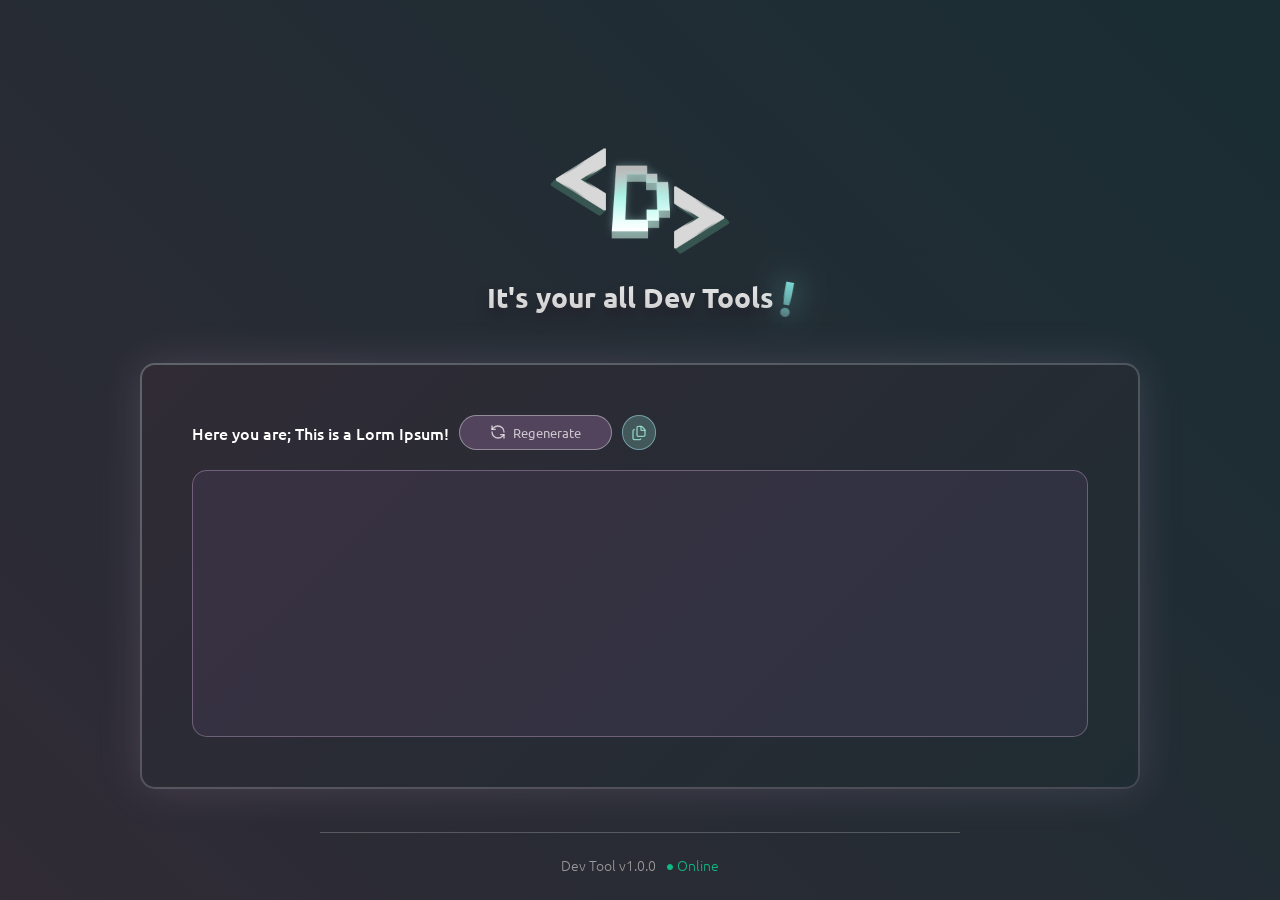
==== index.html @ c45aafa2 "Initial commit" ====
<!DOCTYPE html>
<html>
    <head>
        <title>Dev Tools - V1</title>
        <meta charset="UTF-8">
        <meta name="viewport" content="width=device-width, initial-scale=1.0">
        <link rel="stylesheet" href="/styles/style.css">
        <link rel="preconnect" href="https://fonts.googleapis.com">
        <link rel="preconnect" href="https://fonts.gstatic.com" crossorigin>
        <link href="https://fonts.googleapis.com/css2?family=Ubuntu:ital,wght@0,300;0,400;0,500;0,700;1,300;1,400;1,500;1,700&display=swap" rel="stylesheet">
    </head>
    <body>
        <div class="home-header">
            <a href="/" class="home-logo-link">
                <img src="/img/light_logo.png" class="home-logo">
            </a>
            <div style="display: flex; flex-direction: row; justify-content: center;">
                <h1 class="home-h1">It's your all Dev Tools</h1>
                <span class="hooray">!</span>
            </div>
        </div>
        <div class="home-container">
            <div class="home-controller">
                <p class="home-p">Here you are; This is a Lorm Ipsum!</p>
                <div style="display: flex; flex-direction: row; gap: 10px;">
                    <button class="button-type1" onclick="lorem()">
                        <svg xmlns="http://www.w3.org/2000/svg" width="24" height="24" viewBox="0 0 24 24" fill="none" stroke="currentColor" stroke-width="2" stroke-linecap="round" stroke-linejoin="round" class="lucide lucide-refresh-ccw-icon lucide-refresh-ccw"><path d="M21 12a9 9 0 0 0-9-9 9.75 9.75 0 0 0-6.74 2.74L3 8"/><path d="M3 3v5h5"/><path d="M3 12a9 9 0 0 0 9 9 9.75 9.75 0 0 0 6.74-2.74L21 16"/><path d="M16 16h5v5"/></svg>
                        <p>Regenerate</p>
                    </button>
                    <button id="copy-button" class="button-type2" onclick="copy()">
                        <svg xmlns="http://www.w3.org/2000/svg" width="24" height="24" viewBox="0 0 24 24" fill="none" stroke="currentColor" stroke-width="2" stroke-linecap="round" stroke-linejoin="round" class="lucide lucide-files-icon lucide-files"><path d="M15 2h-4a2 2 0 0 0-2 2v11a2 2 0 0 0 2 2h8a2 2 0 0 0 2-2V8"/><path d="M16.706 2.706A2.4 2.4 0 0 0 15 2v5a1 1 0 0 0 1 1h5a2.4 2.4 0 0 0-.706-1.706z"/><path d="M5 7a2 2 0 0 0-2 2v11a2 2 0 0 0 2 2h8a2 2 0 0 0 1.732-1"/></svg>
                        <p id="copy-text" style="display: none; margin: 0;">Copied!</p>
                    </button>
                </div>
            </div>
            <textarea id="lorem-ipsum" class="home-textarea" rows="15" readonly></textarea>
        </div>

        <div class="footer">
            <hr>
            <div style="display: flex; flex-direction: row; gap: 10px;">
                <p style="color: #9b9b9b;">Dev Tool v1.0.0</p>
                <p style="color: #10b981;">● Online</p>
            </div>
        </div>
        <script src="/components/tools.js"></script>
        <script src="/components/lorem-ipsum.js"></script>
    </body>
</html>
---- styles/style.css ----
.ubuntu-light {
  font-family: "Ubuntu", sans-serif;
  font-weight: 300;
  font-style: normal;
}

.ubuntu-regular {
  font-family: "Ubuntu", sans-serif;
  font-weight: 400;
  font-style: normal;
}

.ubuntu-medium {
  font-family: "Ubuntu", sans-serif;
  font-weight: 500;
  font-style: normal;
}

.ubuntu-bold {
  font-family: "Ubuntu", sans-serif;
  font-weight: 700;
  font-style: normal;
}

.ubuntu-light-italic {
  font-family: "Ubuntu", sans-serif;
  font-weight: 300;
  font-style: italic;
}

.ubuntu-regular-italic {
  font-family: "Ubuntu", sans-serif;
  font-weight: 400;
  font-style: italic;
}

.ubuntu-medium-italic {
  font-family: "Ubuntu", sans-serif;
  font-weight: 500;
  font-style: italic;
}

.ubuntu-bold-italic {
  font-family: "Ubuntu", sans-serif;
  font-weight: 700;
  font-style: italic;
}

/* Body */
body {
    position: relative;
    width: 100vw;
    height: 100vh;
    overflow: hidden;
    margin: 0;
    display: flex;
    flex-direction: column;
    justify-content: center;
    background: linear-gradient(45deg, #302b35, #192d33);
}

/* Frame */
.frame-sidebar {
    position: relative;
    align-self: center;
    width: 200px;
    height: 95vh;
    background: linear-gradient(-45deg, #2d3f45, #58505f);
    border: 1px solid #50595b;
    border-radius: 15px;
    box-shadow: rgba(0, 0, 0, 0.25) 0px 54px 55px, rgba(0, 0, 0, 0.12) 0px -12px 30px, rgba(0, 0, 0, 0.12) 0px 4px 6px, rgba(0, 0, 0, 0.17) 0px 12px 13px, rgba(0, 0, 0, 0.09) 0px -3px 5px;
}

/* Home */
.home-header {
  display: flex;
  flex-direction: column;
  margin-bottom: 30px;
}

.hooray {
  cursor: default;
  margin: 6px 0px 0px 6px;
  font-family: "Ubuntu";
  font-size: 50px;
  font-weight: 700;
  font-style: normal;
  color: transparent;
  -webkit-text-fill-color: transparent;
  background: linear-gradient(180deg, #8afff7, #ffffff24);
  background-clip: text;
  -webkit-background-clip: text;
  filter: drop-shadow(0px 0px 15px #8afff7);
  transform: rotate(10deg);
}

.home-logo-link {
  position: relative;
  align-self: center;
  width: 180px;
  margin-bottom: -35px;
}

.home-logo {
  width: 180px;
}

.home-h1 {
  cursor: default;
  font-family: "Ubuntu";
  font-weight: 700;
  font-size: 28px;
  font-style: normal;
  color: transparent;
  background: linear-gradient(180deg, #e9e9e9, #cdcdcd);
  -webkit-background-clip: text;
  background-clip: text;
  -webkit-text-fill-color: transparent;
  filter: drop-shadow(0px 8px 6px rgba(35, 27, 37, 0.74));
}

.home-container {
  align-self: center;
  width: 70%;
  display: flex;
  flex-direction: column;
  gap: 20px;
  padding: 50px;
  background: linear-gradient(-45deg, #202c33, #302b35) padding-box, 
      linear-gradient(157deg, #b3bfbe57, #756f7754) border-box;
  border: 2px solid transparent;
  border-radius: 15px;
  filter: drop-shadow(0px 0px 20px #fbc7ff25);
}

.home-controller {
  display: flex;
  flex-direction: row;
  align-items: center;
  gap: 10px;
}

.home-p {
  cursor: default;
  margin: 0;
  font-family: "Ubuntu";
  font-weight: 500;
  font-style: normal;
  color: #fff;
}

.home-textarea {
  padding: 20px;
  background-color: #60487338;
  border: 1px solid #dbb9e159;
  border-radius: 15px;
  color: #fff;
  filter: drop-shadow(0px 0px 0px #fbc7ff00);
  resize: none;
  transition: all ease-in-out 0.5s;
}

.home-textarea:active, .home-textarea:focus, .home-textarea:focus-visible {
  background-color: #60487314;
  border-width: 2px;
  outline: none;
  filter: drop-shadow(0px 5px 5px #fbc7ff85);
}

/* Footer */
.footer {
  position: absolute;
  width: 50%;
  bottom: 25px;
  align-self: center;
  display: flex;
  flex-direction: column;
  align-items: center;
}

.footer p {
  cursor: default;
  margin: 0;
  font-family: "Ubuntu";
  font-weight: 200;
  font-size: 14px;
}

.footer hr {
  width: 100%;
  margin-bottom: 22px;
  border-width: 1px 0px 0px 0px;
  border-color: #ffffff59;
}

/* Buttons */
.button-type1 {
  cursor: pointer;
  display: flex;
  flex-direction: row;
  align-items: center;
  gap: 7px;
  padding: 4px 30px 5px 30px;
  background-color: #7d5f877d;
  border: 1px solid #ffffff63;
  border-radius: 50px;
  color: #ffffffb4;
  transition: all ease-in-out 0.15s;
}

.button-type1:hover {
  color: #ffd5f6;
  border-color: #f3afff;
}

.button-type1 p {
  margin: 0;
  font-family: "Ubuntu";
  font-weight: 400;
  font-style: normal;
  font-size: 13px;
}

.button-type1 svg {
  width: 16px;
}

.button-type2 {
  cursor: pointer;
  display: flex;
  flex-direction: row;
  align-items: center;
  gap: 7px;
  padding: 4px 8px;
  background-color: #5f87837d;
  border: 1px solid #8dc6cfa8;
  border-radius: 50px;
  color: #adffedb4;
  transition: all ease-in-out 0.15s;
}

.button-type2:hover {
  color: #b6f1e4;
  border-color: #aee5de;
}

.button-type2 svg {
  width: 16px;
}


/* -- Mobile -- */
@media (max-width: 576px) {
  .home-header {
    margin-bottom: 7px;
    display: flex;
    flex-direction: row;
    justify-content: space-around;
    align-items: center;
  }

  .home-h1 {
    font-size: 20px;
  }

  .hooray {
    font-size: 35px;
  }

  .home-logo-link {
    width: 95px;
    margin: 0px -45px 0px 0px;
  }

  .home-logo {
    width: 95px;
  }

  .home-container {
    width: 85%;
    background: none;
    border: none;
    padding: 29px 0 0 0px;
    border-style: solid;
    border-color: #ffffff47;
    border-width: 1px 0px 0px;
    border-radius: 0;
  }

  .home-controller {
    display: flex;
    flex-direction: column;
  }
}
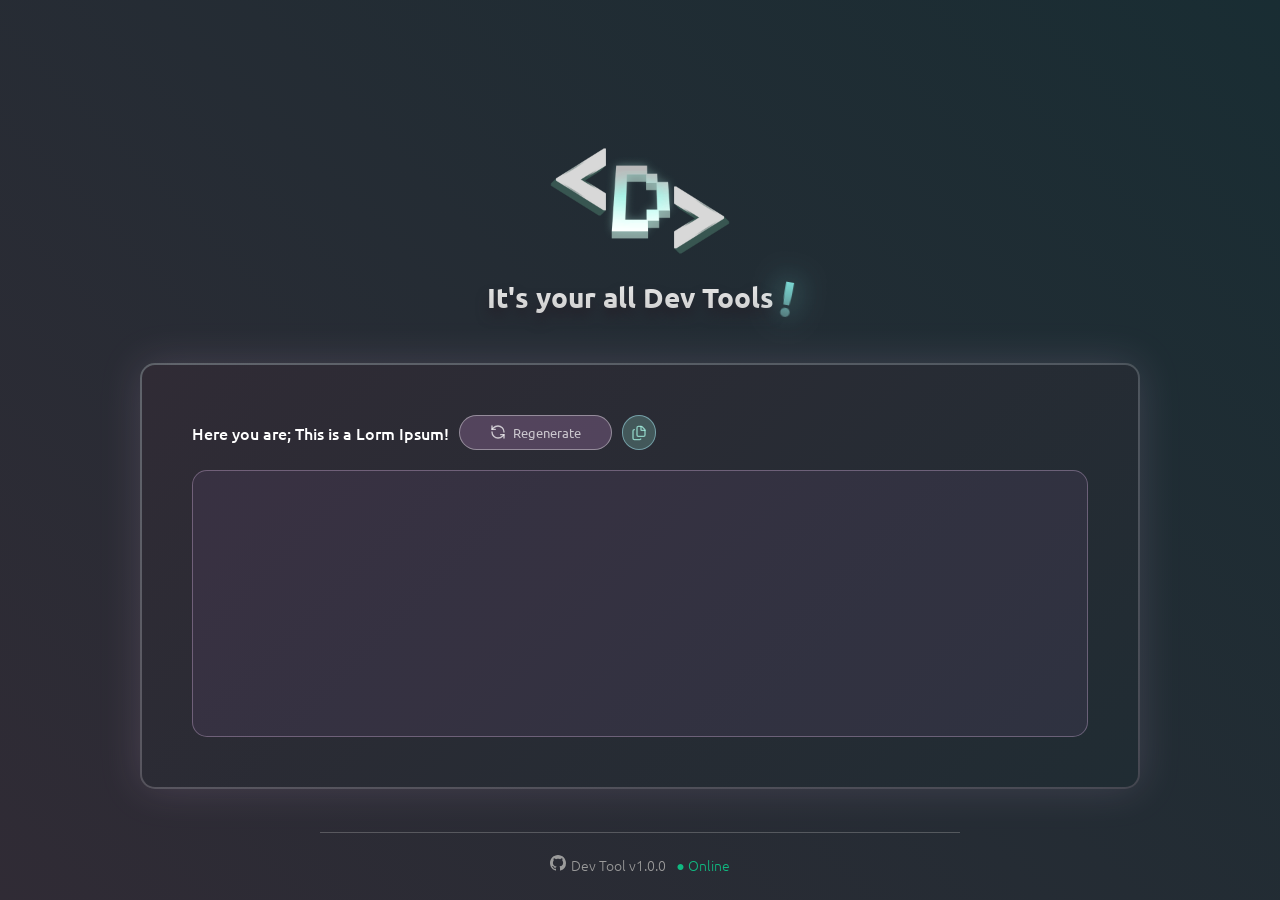
==== commit 25e03b16: "Add SEO tags" ====
--- a/index.html
+++ b/index.html
@@ -1,18 +1,36 @@
 <!DOCTYPE html>
 <html>
     <head>
-        <title>Dev Tools - V1</title>
+        <title>Dev Tools - Lorem Ipsum Generator</title>
         <meta charset="UTF-8">
         <meta name="viewport" content="width=device-width, initial-scale=1.0">
-        <link rel="stylesheet" href="/styles/style.css">
+        <meta name="description" content="Free online developer tools including Lorem Ipsum Generator, text utilities, encoding tools, JSON formatter and more.">
+        <meta name="robots" content="index, follow, max-image-preview:large, max-snippet:-1">
+        <meta property="og:site_name" content="Dev Tools">
+        <meta property="og:title" content="Dev Tools - Free Developer Tools">
+        <meta property="og:description" content="Free online developer tools including Lorem Ipsum Generator and more.">
+        <meta property="og:type" content="website">
+        <meta property="og:url" content="https://ghosts-society.github.io/devtools/">
+        <meta property="og:image" content="https://ghosts-society.github.io/devtools/img/og_banner.jpg">
+        <link rel="canonical" href="https://ghosts-society.github.io/devtools/">
+        <link rel="icon" type="image/x-icon" href="https://ghosts-society.github.io/devtools/img/fav.png">
+        <link rel="stylesheet" href="styles/style.css">
         <link rel="preconnect" href="https://fonts.googleapis.com">
         <link rel="preconnect" href="https://fonts.gstatic.com" crossorigin>
         <link href="https://fonts.googleapis.com/css2?family=Ubuntu:ital,wght@0,300;0,400;0,500;0,700;1,300;1,400;1,500;1,700&display=swap" rel="stylesheet">
+        <script type="application/ld+json">
+        {
+            "@context": "https://schema.org",
+            "@type": "WebSite",
+            "name": "Dev Tools",
+            "url": "https://ghosts-society.github.io/devtools/"
+        }
+        </script>
     </head>
     <body>
         <div class="home-header">
             <a href="/" class="home-logo-link">
-                <img src="/img/light_logo.png" class="home-logo">
+                <img src="img/light_logo.png" alt="Web Devtools" class="home-logo">
             </a>
             <div style="display: flex; flex-direction: row; justify-content: center;">
                 <h1 class="home-h1">It's your all Dev Tools</h1>
@@ -39,11 +57,16 @@
         <div class="footer">
             <hr>
             <div style="display: flex; flex-direction: row; gap: 10px;">
-                <p style="color: #9b9b9b;">Dev Tool v1.0.0</p>
+                <a href="https://github.com/ghosts-society/devtools/" target="_blank" style="display: flex; flex-direction: row; gap: 5px; text-decoration: none; color: #9b9b9b;">
+                    <svg xmlns="http://www.w3.org/2000/svg" width="16" height="16" fill="currentColor" class="bi bi-github" viewBox="0 0 16 16">
+                        <path d="M8 0C3.58 0 0 3.58 0 8c0 3.54 2.29 6.53 5.47 7.59.4.07.55-.17.55-.38 0-.19-.01-.82-.01-1.49-2.01.37-2.53-.49-2.69-.94-.09-.23-.48-.94-.82-1.13-.28-.15-.68-.52-.01-.53.63-.01 1.08.58 1.23.82.72 1.21 1.87.87 2.33.66.07-.52.28-.87.51-1.07-1.78-.2-3.64-.89-3.64-3.95 0-.87.31-1.59.82-2.15-.08-.2-.36-1.02.08-2.12 0 0 .67-.21 2.2.82.64-.18 1.32-.27 2-.27s1.36.09 2 .27c1.53-1.04 2.2-.82 2.2-.82.44 1.1.16 1.92.08 2.12.51.56.82 1.27.82 2.15 0 3.07-1.87 3.75-3.65 3.95.29.25.54.73.54 1.48 0 1.07-.01 1.93-.01 2.2 0 .21.15.46.55.38A8.01 8.01 0 0 0 16 8c0-4.42-3.58-8-8-8"/>
+                    </svg>
+                    <p style="cursor: pointer">Dev Tool v1.0.0</p>
+                </a>
                 <p style="color: #10b981;">● Online</p>
             </div>
         </div>
-        <script src="/components/tools.js"></script>
-        <script src="/components/lorem-ipsum.js"></script>
+        <script src="components/tools.js"></script>
+        <script src="components/lorem-ipsum.js"></script>
     </body>
 </html>
